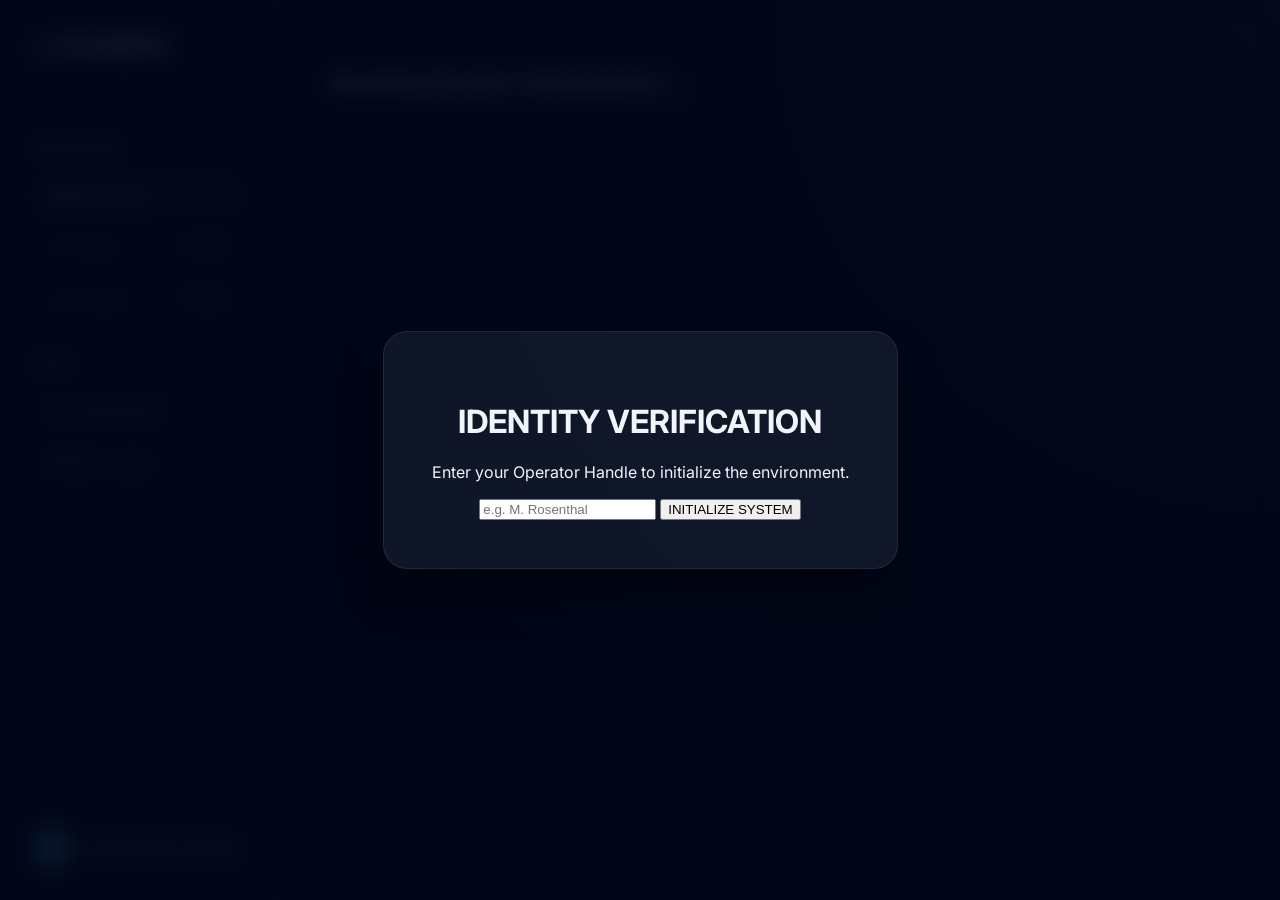
==== index.html @ 7a70aee0 "feat: implement foundry command center shell and operator identity flow" ====
<!DOCTYPE html>
<html lang="en">
<head>
    <meta charset="UTF-8">
    <meta name="viewport" content="width=device-width, initial-scale=1.0">
    <title>THE FOUNDRY // Command Center</title>
    <link rel="stylesheet" href="core/css/shell.css">
    <link rel="preconnect" href="https://fonts.googleapis.com">
    <link href="https://fonts.googleapis.com/css2?family=Inter:wght@300;400;600;800&family=JetBrains+Mono&display=swap" rel="stylesheet">
</head>
<body>

    <div id="onboarding-overlay" class="overlay">
        <div class="glass-card onboarding-content">
            <h1>IDENTITY VERIFICATION</h1>
            <p>Enter your Operator Handle to initialize the environment.</p>
            <input type="text" id="operator-handle" placeholder="e.g. M. Rosenthal">
            <button onclick="initializeOperator()">INITIALIZE SYSTEM</button>
        </div>
    </div>

    <div class="app-container">
        <aside class="sidebar">
            <div class="logo">
                <span class="logo-accent">//</span> FOUNDRY
            </div>
            <nav>
                <div class="nav-label">OPERATIONS</div>
                <a href="#" class="nav-item active" onclick="loadModule('manual')">Manual Audit</a>
                <a href="#" class="nav-item locked">API Strike <span>LOCKED</span></a>
                <a href="#" class="nav-item locked">Automation <span>LOCKED</span></a>
                
                <div class="nav-label">INTEL</div>
                <a href="#" class="nav-item" onclick="showDocs()">Documentation</a>
                <a href="#" class="nav-item" onclick="showLogs()">Mission Logs</a>
            </nav>
            <div class="operator-profile">
                <div class="avatar" id="user-avatar">?</div>
                <div class="details">
                    <span id="display-handle">Guest</span>
                    <small>RANK: TRAINEE</small>
                </div>
            </div>
        </aside>

        <main id="main-stage">
            <div class="empty-state">
                <h2>Awaiting System Initialization...</h2>
            </div>
        </main>
    </div>

    <script src="core/js/app.js"></script>
</body>
</html>
---- core/css/shell.css ----
:root {
    --bg: #020617;
    --sidebar: #0f172a;
    --accent: #38bdf8;
    --card: rgba(30, 41, 59, 0.5);
    --border: rgba(255, 255, 255, 0.08);
    --text: #f1f5f9;
    --text-dim: #94a3b8;
}

* { box-sizing: border-box; }
body { 
    background: var(--bg); 
    color: var(--text); 
    font-family: 'Inter', sans-serif; 
    margin: 0; 
    height: 100vh; 
    overflow: hidden; 
}

/* OVERLAY */
.overlay {
    position: fixed; inset: 0; background: rgba(2, 6, 23, 0.9);
    backdrop-filter: blur(10px); z-index: 100;
    display: flex; align-items: center; justify-content: center;
}

.glass-card {
    background: var(--card); border: 1px solid var(--border);
    padding: 3rem; border-radius: 24px; text-align: center;
    box-shadow: 0 25px 50px -12px rgba(0,0,0,0.5);
}

.app-container { display: grid; grid-template-columns: 280px 1fr; height: 100vh; }

/* SIDEBAR */
.sidebar {
    background: var(--sidebar); border-right: 1px solid var(--border);
    padding: 2rem; display: flex; flex-direction: column;
}

.logo { font-weight: 800; font-size: 1.5rem; margin-bottom: 3rem; }
.logo-accent { color: var(--accent); }

.nav-label { font-size: 0.7rem; font-weight: 800; color: var(--text-dim); letter-spacing: 0.1rem; margin: 2rem 0 1rem; }
.nav-item {
    display: block; padding: 0.8rem 1rem; color: var(--text-dim);
    text-decoration: none; border-radius: 8px; margin-bottom: 0.5rem;
    transition: 0.2s; position: relative;
}
.nav-item:hover, .nav-item.active { background: var(--card); color: var(--text); }
.nav-item.locked { opacity: 0.4; cursor: not-allowed; }
.nav-item span { font-size: 0.6rem; background: #334155; padding: 2px 6px; border-radius: 4px; float: right; }

.operator-profile { margin-top: auto; display: flex; align-items: center; gap: 1rem; padding-top: 2rem; border-top: 1px solid var(--border); }
.avatar { width: 40px; height: 40px; background: var(--accent); border-radius: 50%; display: flex; align-items: center; justify-content: center; color: #000; font-weight: 800; }

/* MAIN CONTENT */
main { padding: 3rem; overflow-y: auto; background: radial-gradient(circle at top right, #1e293b, transparent); }
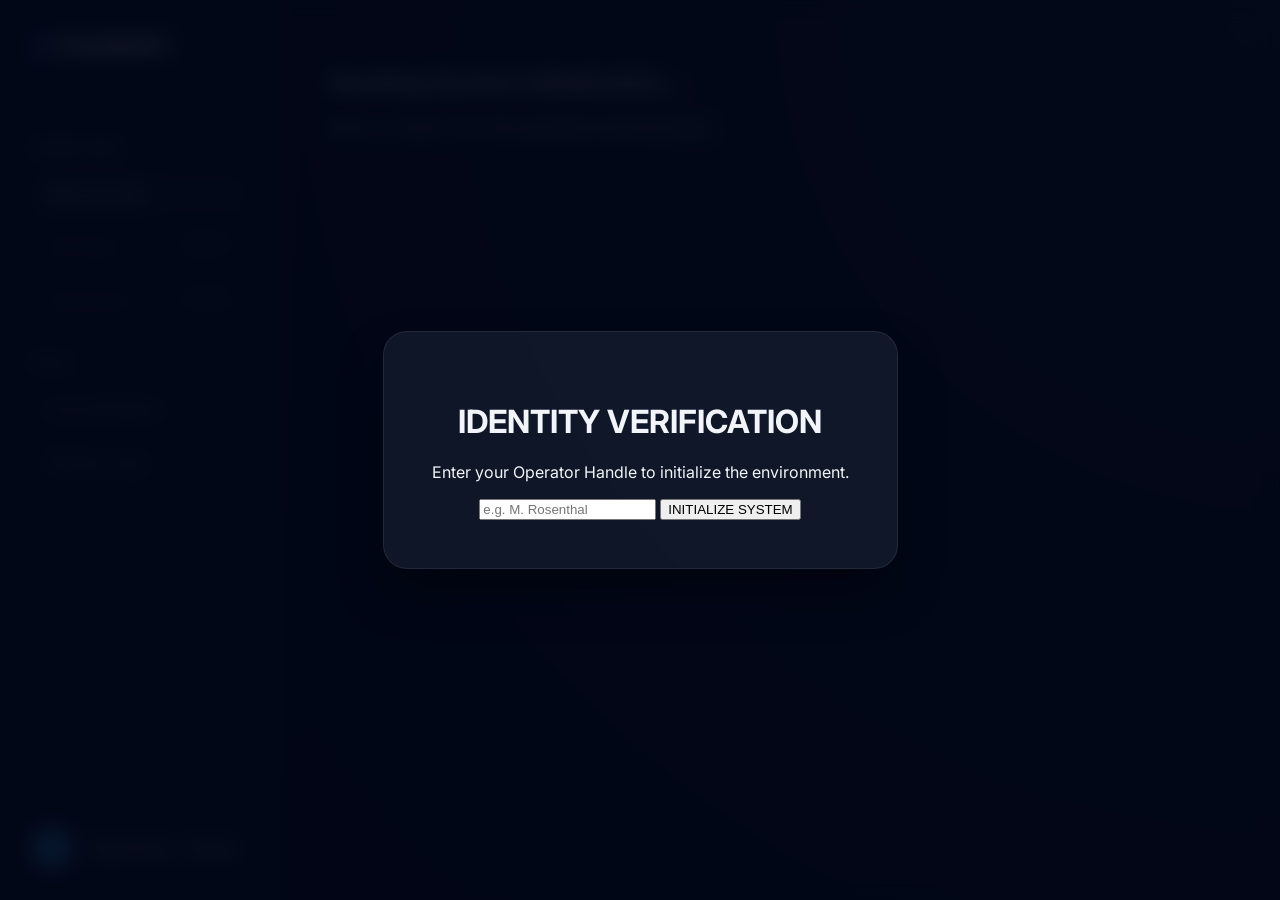
==== commit bfb4f0e6: "update: foundry core and module logic" ====
--- a/index.html
+++ b/index.html
@@ -26,14 +26,15 @@
             </div>
             <nav>
                 <div class="nav-label">OPERATIONS</div>
-                <a href="#" class="nav-item active" onclick="loadModule('manual')">Manual Audit</a>
+                <a href="#" class="nav-item active" onclick="router.loadModule('manual')">Manual Audit</a>
                 <a href="#" class="nav-item locked">API Strike <span>LOCKED</span></a>
                 <a href="#" class="nav-item locked">Automation <span>LOCKED</span></a>
                 
                 <div class="nav-label">INTEL</div>
-                <a href="#" class="nav-item" onclick="showDocs()">Documentation</a>
-                <a href="#" class="nav-item" onclick="showLogs()">Mission Logs</a>
+                <a href="#" class="nav-item" onclick="router.loadModule('docs')">Documentation</a>
+                <a href="#" class="nav-item" onclick="router.loadModule('logs')">Mission Logs</a>
             </nav>
+
             <div class="operator-profile">
                 <div class="avatar" id="user-avatar">?</div>
                 <div class="details">
@@ -46,10 +47,12 @@
         <main id="main-stage">
             <div class="empty-state">
                 <h2>Awaiting System Initialization...</h2>
+                <p>Select a mission from the operations menu to begin.</p>
             </div>
         </main>
     </div>
 
+    <script src="core/js/router.js"></script>
     <script src="core/js/app.js"></script>
 </body>
 </html>
--- a/core/css/shell.css
+++ b/core/css/shell.css
@@ -56,4 +56,20 @@
 .avatar { width: 40px; height: 40px; background: var(--accent); border-radius: 50%; display: flex; align-items: center; justify-content: center; color: #000; font-weight: 800; }
 
 /* MAIN CONTENT */
-main { padding: 3rem; overflow-y: auto; background: radial-gradient(circle at top right, #1e293b, transparent); }+main { padding: 3rem; overflow-y: auto; background: radial-gradient(circle at top right, #1e293b, transparent); }
+
+.module-header { margin-bottom: 2rem; border-left: 4px solid var(--accent); padding-left: 1.5rem; }
+.module-header h1 { font-size: 2rem; margin: 0; }
+.module-header p { color: var(--text-dim); margin: 5px 0 0; }
+
+.onboarding-grid { display: grid; gap: 2rem; margin-top: 2rem; }
+.docs-card { text-align: left; padding: 2rem; max-width: 800px; }
+.docs-card ul { color: var(--text-dim); line-height: 1.6; margin: 1.5rem 0; }
+.docs-card li strong { color: var(--accent); }
+
+.primary-btn {
+    background: var(--accent); color: #000; border: none;
+    padding: 1rem 2rem; border-radius: 8px; font-weight: 800;
+    cursor: pointer; transition: 0.2s; width: 100%;
+}
+.primary-btn:hover { transform: translateY(-2px); box-shadow: 0 10px 20px rgba(56, 189, 248, 0.3); }
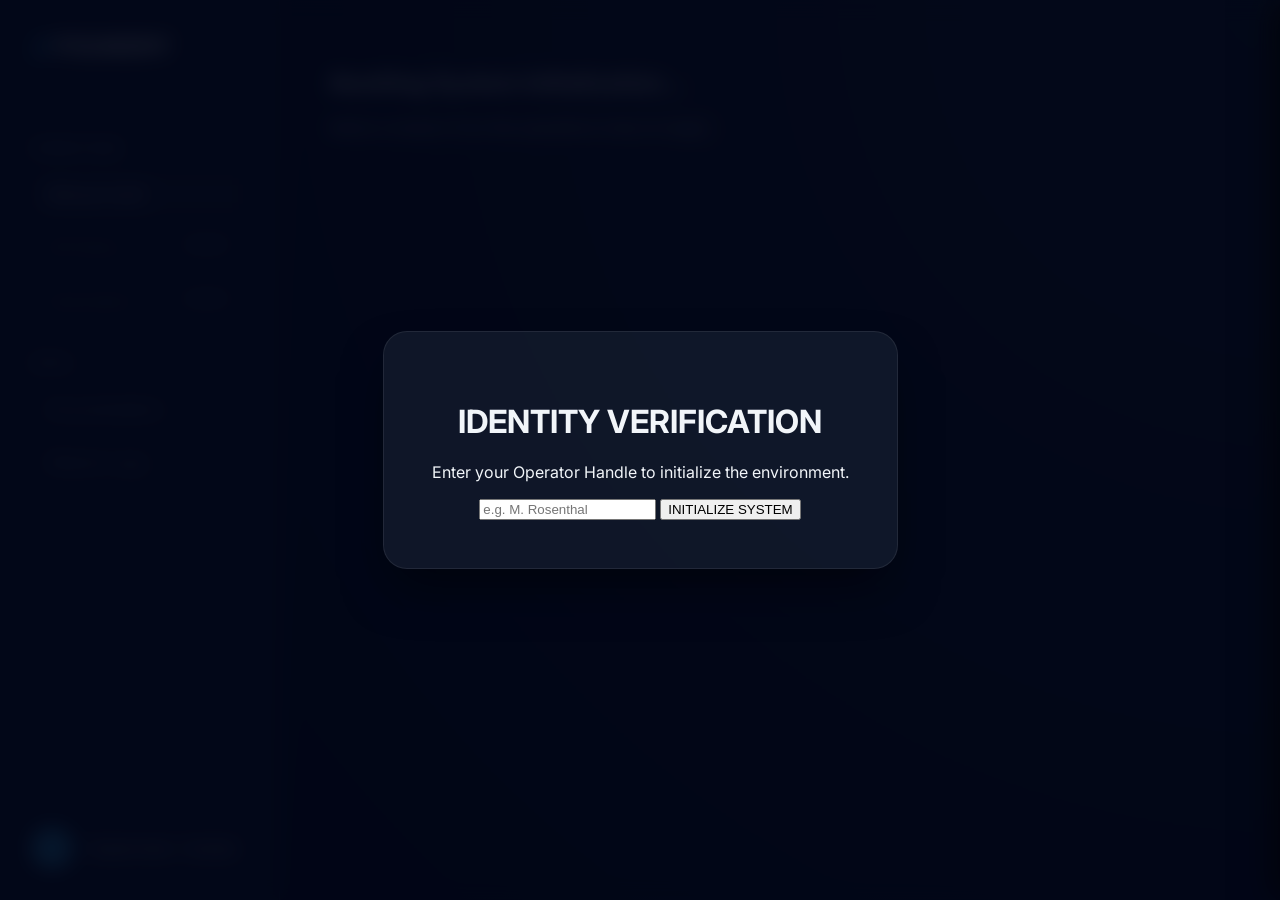
==== commit 968c061b: "update: foundry core and mission logic" ====
--- a/index.html
+++ b/index.html
@@ -52,7 +52,32 @@
         </main>
     </div>
 
+    <script src="core/js/state.js"></script>
     <script src="core/js/router.js"></script>
     <script src="core/js/app.js"></script>
+    <div id="bug-tracker" class="bug-drawer">
+        <div class="drawer-header">
+            <h3>NEW BUG REPORT</h3>
+            <button onclick="router.toggleTracker()" style="background:none; border:none; color:#ef4444; cursor:pointer;">CLOSE</button>
+        </div>
+        <div class="form-group">
+            <label>TITLE / HEADLINE</label>
+            <input type="text" id="bug-title" placeholder="e.g. Checkout button unresponsive">
+        </div>
+        <div class="form-group">
+            <label>SEVERITY</label>
+            <select id="bug-severity">
+                <option value="low">LOW (UI/Trivial)</option>
+                <option value="major">MAJOR (Functional workaround)</option>
+                <option value="critical">CRITICAL (Feature blocked)</option>
+                <option value="blocker">BLOCKER (System crash)</option>
+            </select>
+        </div>
+        <div class="form-group">
+            <label>STEPS TO REPRODUCE</label>
+            <textarea id="bug-steps" rows="4"></textarea>
+        </div>
+        <button class="primary-btn" onclick="router.saveBug()">SUBMIT TO MISSION LOG</button>
+    </div>
 </body>
-</html>+</html>
--- a/core/css/shell.css
+++ b/core/css/shell.css
@@ -72,4 +72,22 @@
     padding: 1rem 2rem; border-radius: 8px; font-weight: 800;
     cursor: pointer; transition: 0.2s; width: 100%;
 }
-.primary-btn:hover { transform: translateY(-2px); box-shadow: 0 10px 20px rgba(56, 189, 248, 0.3); }+.primary-btn:hover { transform: translateY(-2px); box-shadow: 0 10px 20px rgba(56, 189, 248, 0.3); }
+
+/* Bug Tracker Drawer */
+.bug-drawer {
+    position: fixed; top: 0; right: -400px; width: 400px; height: 100%;
+    background: var(--sidebar); border-left: 1px solid var(--border);
+    z-index: 1000; transition: 0.4s cubic-bezier(0.4, 0, 0.2, 1);
+    padding: 2rem; box-shadow: -10px 0 30px rgba(0,0,0,0.5);
+}
+
+.bug-drawer.active { right: 0; }
+
+.drawer-header { display: flex; justify-content: space-between; align-items: center; margin-bottom: 2rem; }
+.form-group { margin-bottom: 1.5rem; }
+.form-group label { display: block; color: var(--text-dim); font-size: 0.7rem; margin-bottom: 0.5rem; }
+.form-group input, .form-group textarea, .form-group select {
+    width: 100%; background: #000; border: 1px solid var(--border);
+    color: var(--text); padding: 0.8rem; border-radius: 4px; font-family: inherit;
+}
